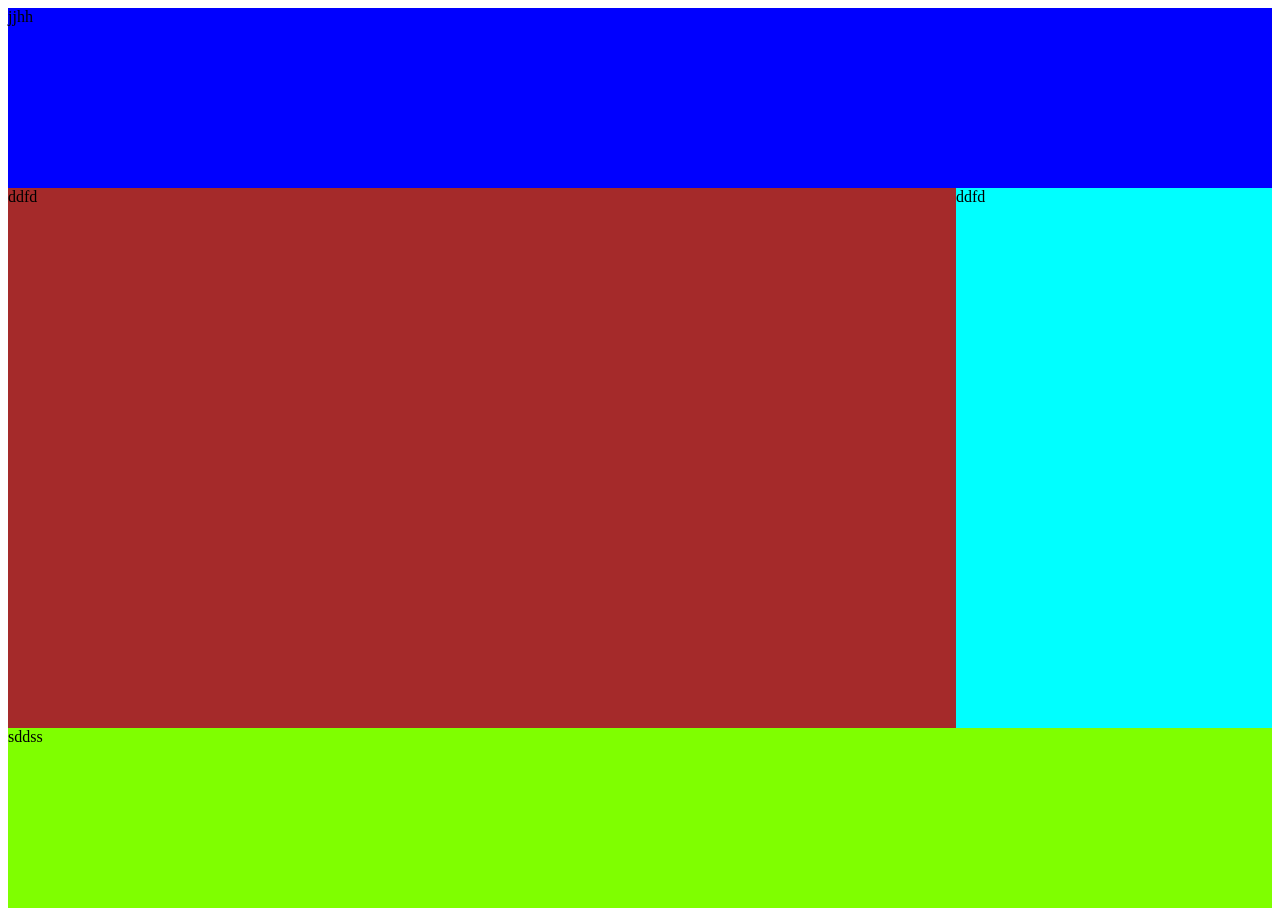
==== SEO/index.html @ 305acc5a "new start" ====
<!DOCTYPE html>
<html lang="en">
<head>
    <meta charset="UTF-8">
    <meta name="viewport" content="width=device-width, initial-scale=1.0">
    <title>Document</title>
    <link rel="stylesheet" href="style.css">
</head>
<body>
    
<div id="container">
    <header>jjhh</header>
    <main>ddfd</main>
    <aside>ddfd</aside>
    <footer>sddss</footer>
</div>

</body>
</html>
---- SEO/style.css ----
body{
    height: 100vh;
}

header{
    grid-area: h;
    background-color: blue;
}

main{
    grid-area: m;
    background-color: brown;
}
aside{
    grid-area: a;
    background-color: aqua;
}
footer{
    grid-area: f;
    background-color: chartreuse;
}

#container{
    display: grid;
    height: 100%;
    grid-template-columns: 75% 25%;
    grid-template-rows: 20% 60% 20%;

    grid-template-areas: 
    
    "h h"
    "m a"
    "f f";
}

@media screen and (max-width:800px){

    #container{
     
     grid-template-rows: 100% 100% 100% 100%;
        grid-template-areas: 
    
    "h h"
    "m m"
    "a a"
    "f f";   
    }

}
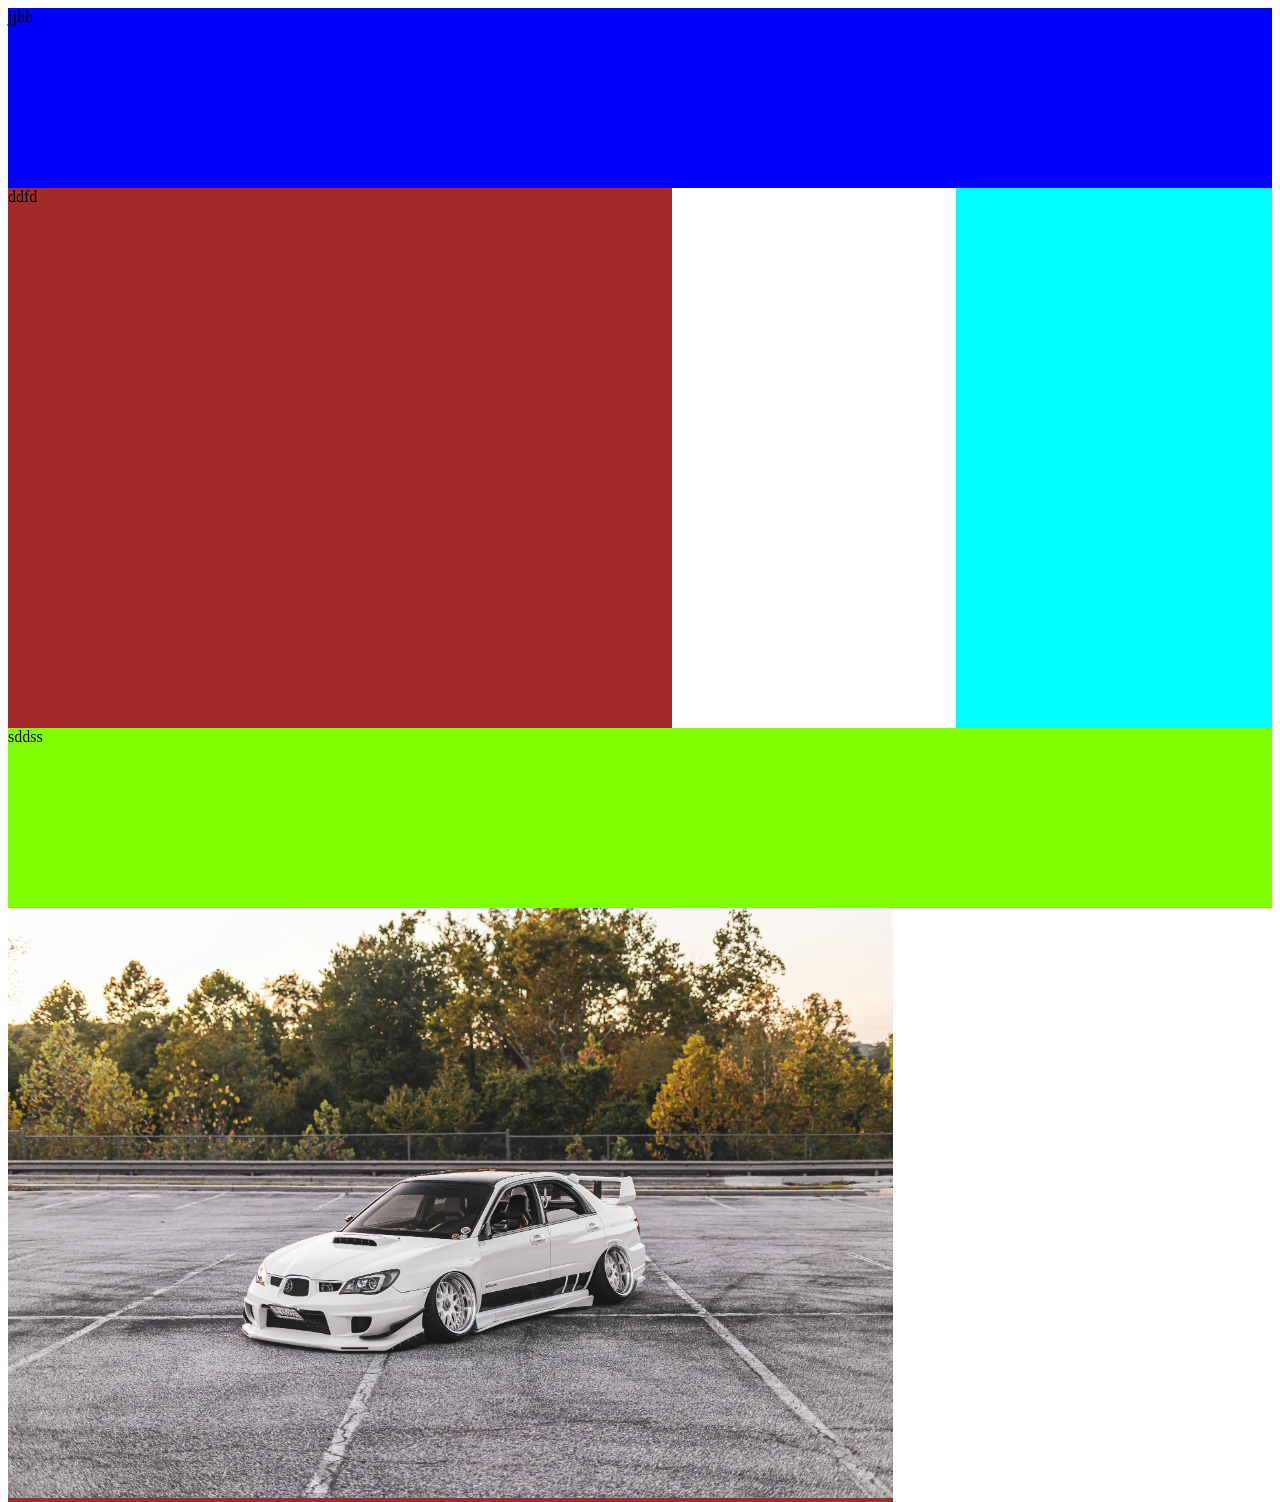
==== commit 00e28c3a: "picture" ====
--- a/SEO/index.html
+++ b/SEO/index.html
@@ -11,9 +11,16 @@
 <div id="container">
     <header>jjhh</header>
     <main>ddfd</main>
-    <aside>ddfd</aside>
+    <aside>
+
+
+
+
+    </aside>
     <footer>sddss</footer>
-</div>
-
+</div>  
+<main>
+<img src="IMG/bil.jpg" alt="bil" class="responsive">
+</main>
 </body>
 </html>
--- a/SEO/style.css
+++ b/SEO/style.css
@@ -48,3 +48,11 @@
 
 }
     
+    .responsive{
+            width: 100%;
+            height: auto;
+        }
+        main{
+            width: 70%;
+            
+        }
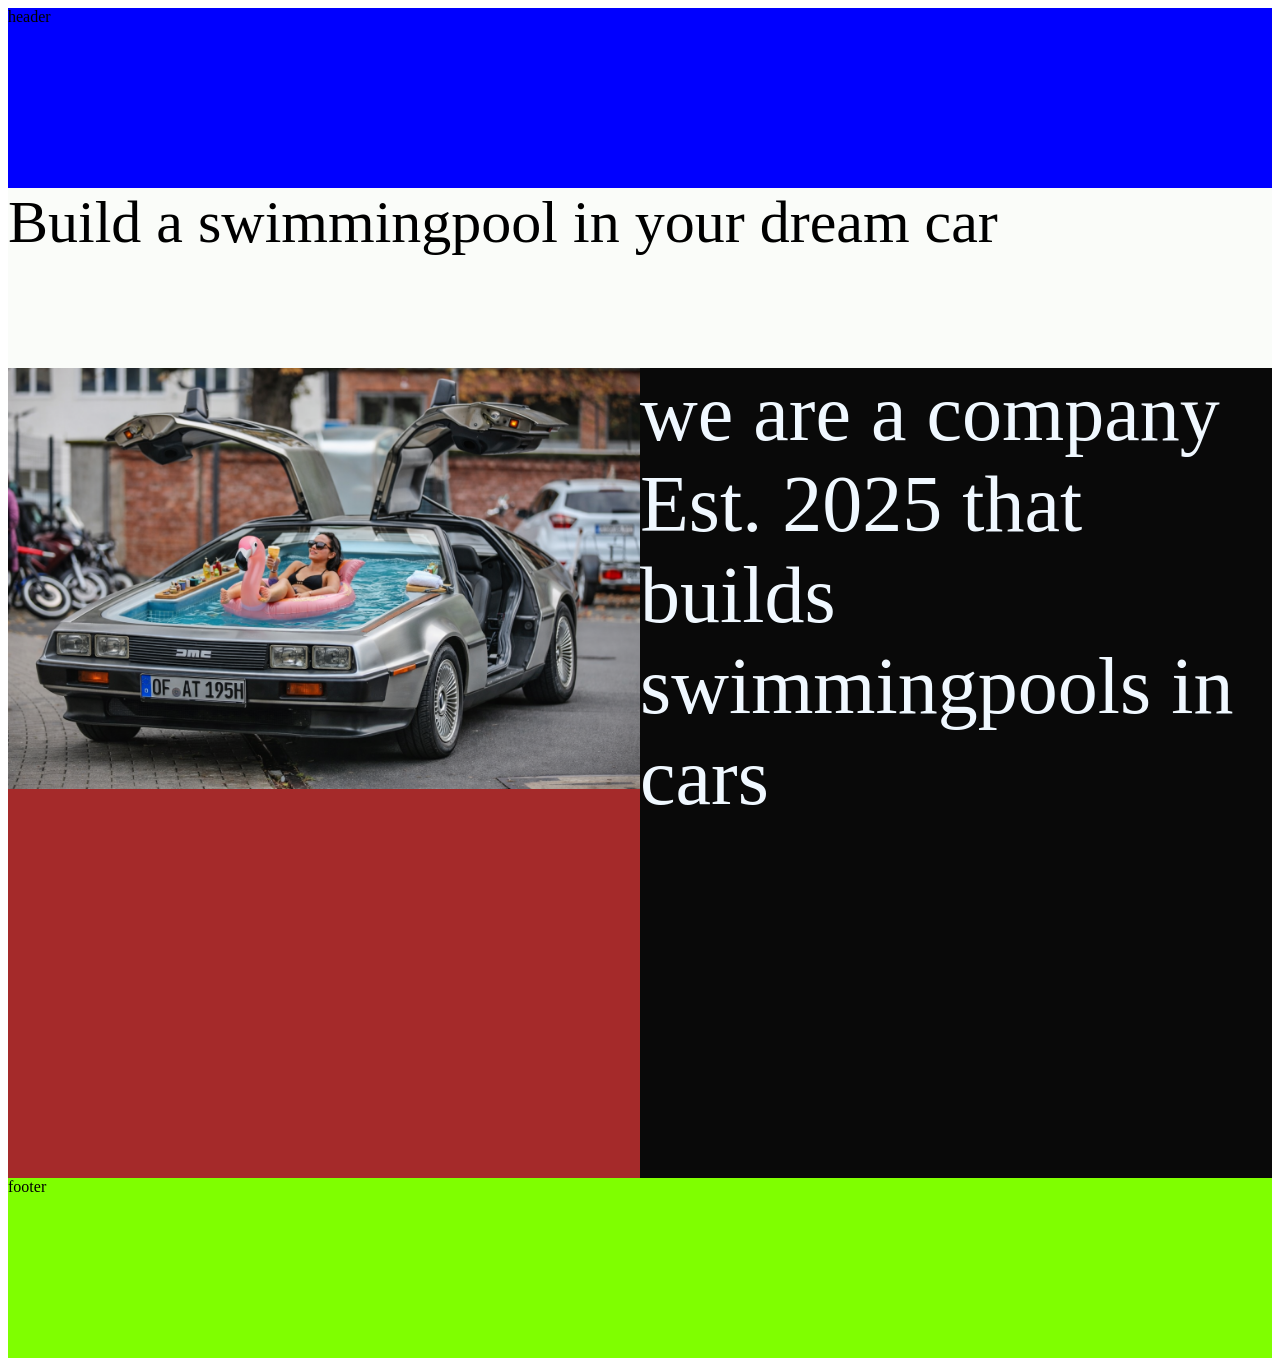
==== commit 2ae81cf8: "text" ====
--- a/SEO/index.html
+++ b/SEO/index.html
@@ -9,18 +9,27 @@
 <body>
     
 <div id="container">
-    <header>jjhh</header>
-    <main>ddfd</main>
+    <header>header</header>
+    <main>
+
+        <img src="IMG/bil.jpg" alt="bil" class="responsive">
+    </main>
     <aside>
+
+we are a company Est. 2025 that builds swimmingpools in cars
+
+
+    </aside>
+    <footer>footer</footer>
+<nav> 
+    
+Build a swimmingpool in your dream car
+      
+    
+</nav>
 
 
 
-
-    </aside>
-    <footer>sddss</footer>
 </div>  
-<main>
-<img src="IMG/bil.jpg" alt="bil" class="responsive">
-</main>
 </body>
 </html>
--- a/SEO/style.css
+++ b/SEO/style.css
@@ -11,24 +11,44 @@
     grid-area: m;
     background-color: brown;
 }
+
 aside{
     grid-area: a;
-    background-color: aqua;
+    background-color: rgb(9, 9, 9);
+    font-size: 80px;
+    color: aliceblue;
 }
 footer{
     grid-area: f;
     background-color: chartreuse;
 }
+nav{
+
+    grid-area: n;
+    background-color: rgb(250, 252, 249);
+    font-size: 60px;
+    
+}
+
+
+
+.responsive{
+    width: 100%;
+    height: auto;
+}
+
+  
 
 #container{
     display: grid;
     height: 100%;
-    grid-template-columns: 75% 25%;
-    grid-template-rows: 20% 60% 20%;
+    grid-template-columns: 50% 50%;
+    grid-template-rows: 20% 20% 90% 20%;
 
     grid-template-areas: 
     
     "h h"
+    "n n"
     "m a"
     "f f";
 }
@@ -48,11 +68,4 @@
 
 }
     
-    .responsive{
-            width: 100%;
-            height: auto;
-        }
-        main{
-            width: 70%;
-            
-        }+   
